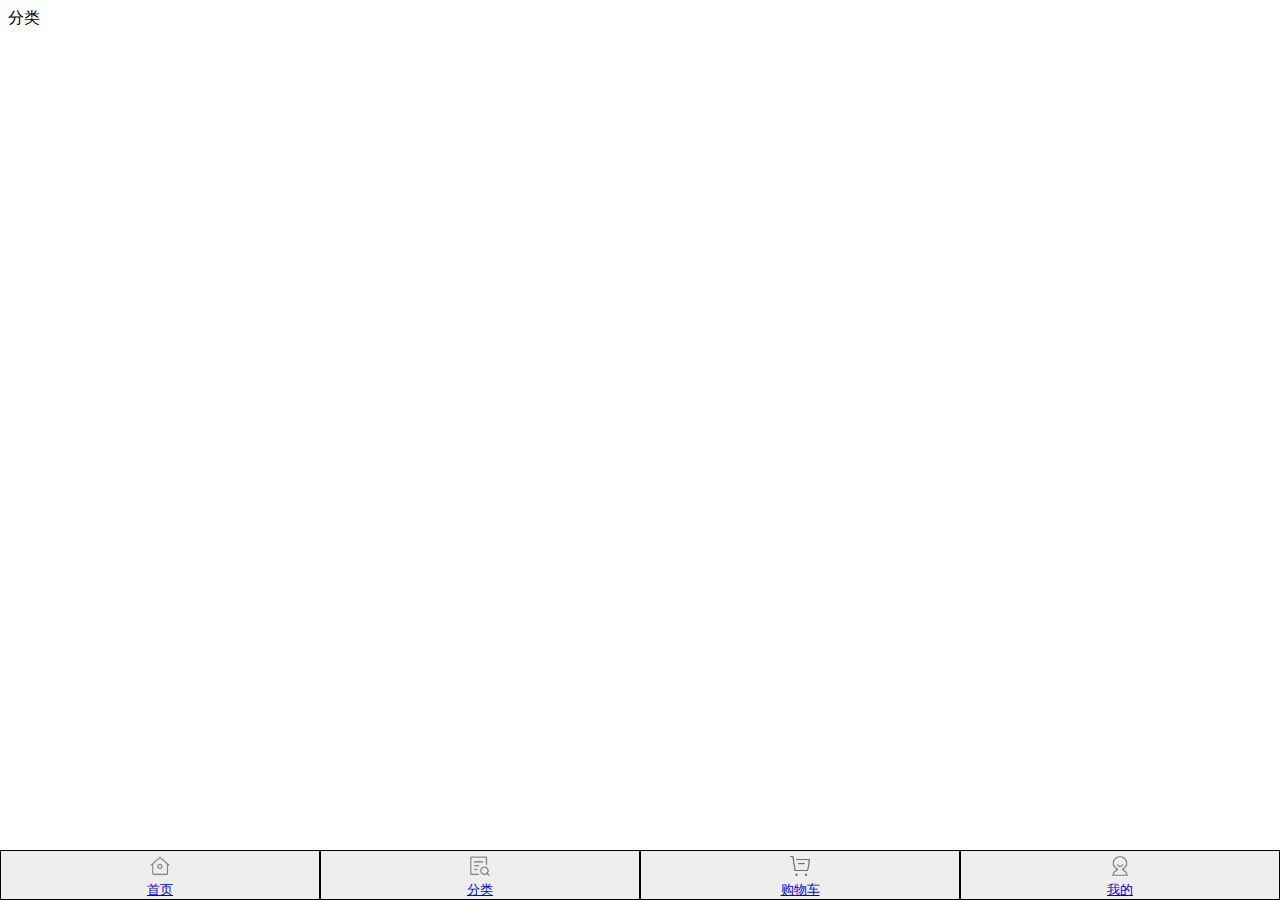
==== fenlei.html @ abffa4b8 "组长框架已经搭好" ====
<!DOCTYPE html>
<html lang="en">

<head>
    <meta charset="UTF-8">
    <meta name="viewport" content="width=device-width, initial-scale=1.0">
    <meta http-equiv="X-UA-Compatible" content="ie=edge">
    <title>小米</title>
    <link rel="stylesheet" href="./index.css">
</head>

<body>
    <div id="main">
        分类
    </div>
    <div id="nav-bottom-fixed">
        <div>
            <a href="./shouye.html">
                <i style="background-image:url('./tabbar/home.png')"></i>
                首页
            </a>
        </div>
        <div>
            <a href="./fenlei.html">
                <i style="background-image:url('./tabbar/classify.png')"></i>
                分类
            </a>
        </div>
        <div>
            <a href="./gouwuche.html">
                <i style="background-image:url('./tabbar/car.png')"></i>
                购物车
            </a>
        </div>
        <div>
            <a href="./wode.html">
                <i style="background-image:url('./tabbar/mine.png')"></i>
                我的
            </a>
        </div>
    </div>
</body>

</html>
---- index.css ----
*{
    box-sizing: border-box;
}
#nav-bottom-fixed{
    position: fixed;
    bottom: 0;
    left: 0;
    width: 100%;
    height: 50px;
    background-color: #eee;
}
#nav-bottom-fixed::after{
    content: "";
    display: block;
    clear: both;
}
#nav-bottom-fixed>div{
    text-align: center;
    width: 25%;
    height: 50px;
    font-size: 13px;
    border: 1px solid black;
    float: left;
}
#nav-bottom-fixed i{
    display: block;
    width: 100%;
    height: 30px;
    background-position: center center; 
    background-repeat: no-repeat;
    background-size: 20px 20px;
}
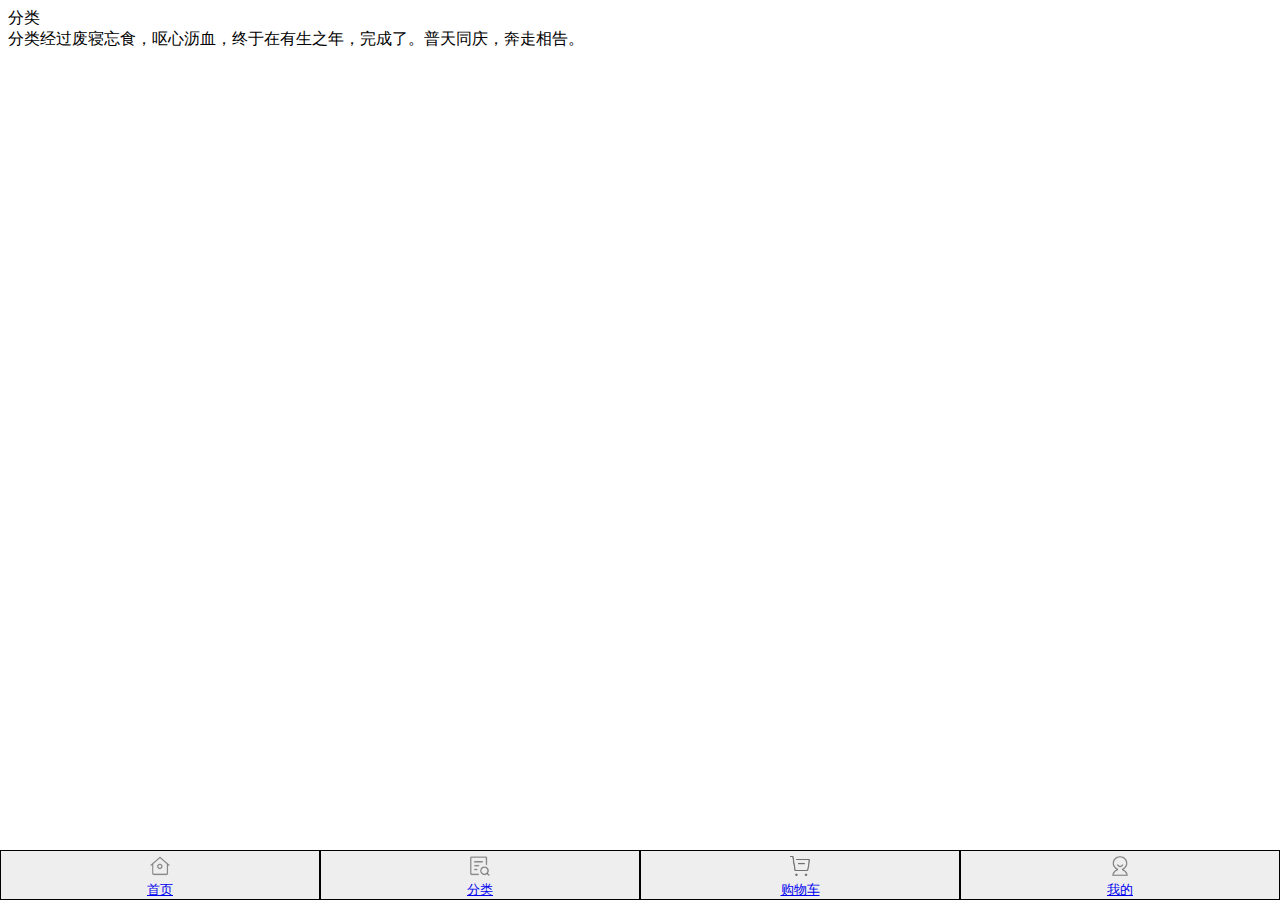
==== commit cfae2743: "项目已经写完" ====
--- a/fenlei.html
+++ b/fenlei.html
@@ -12,6 +12,8 @@
 <body>
     <div id="main">
         分类
+        <br>
+        分类经过废寝忘食，呕心沥血，终于在有生之年，完成了。普天同庆，奔走相告。
     </div>
     <div id="nav-bottom-fixed">
         <div>
